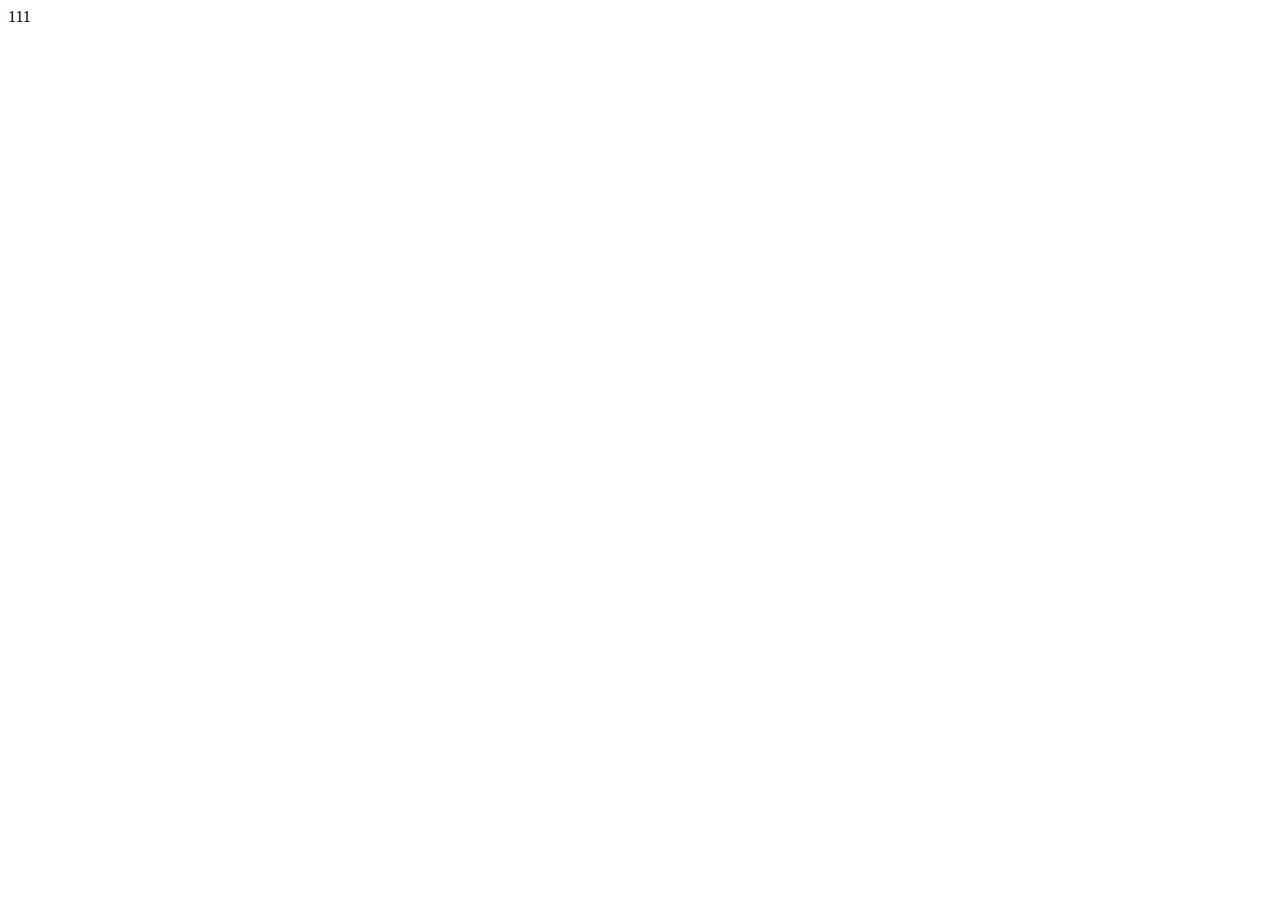
==== src/main/webapp/WEB-INF/views/index.html @ 69e6d798 "三大框架整合" ====
<!DOCTYPE html>
<html lang="zh-cmn-Hans">
<head>
    <meta charset="utf-8">
    <meta name="viewport" content="width=device-width, initial-scale=1.0,maximum-scale=1.0, user-scalable=no"/>
    <meta http-equiv="X-UA-Compatible" content="IE=edge,chrome=1"/>
    <meta name="renderer" content="webkit">
    <meta http-equiv="Cache-Control" content="no-siteapp"/>
    <title>HAHA</title>
</head>
<body>
111
</body>
</html>
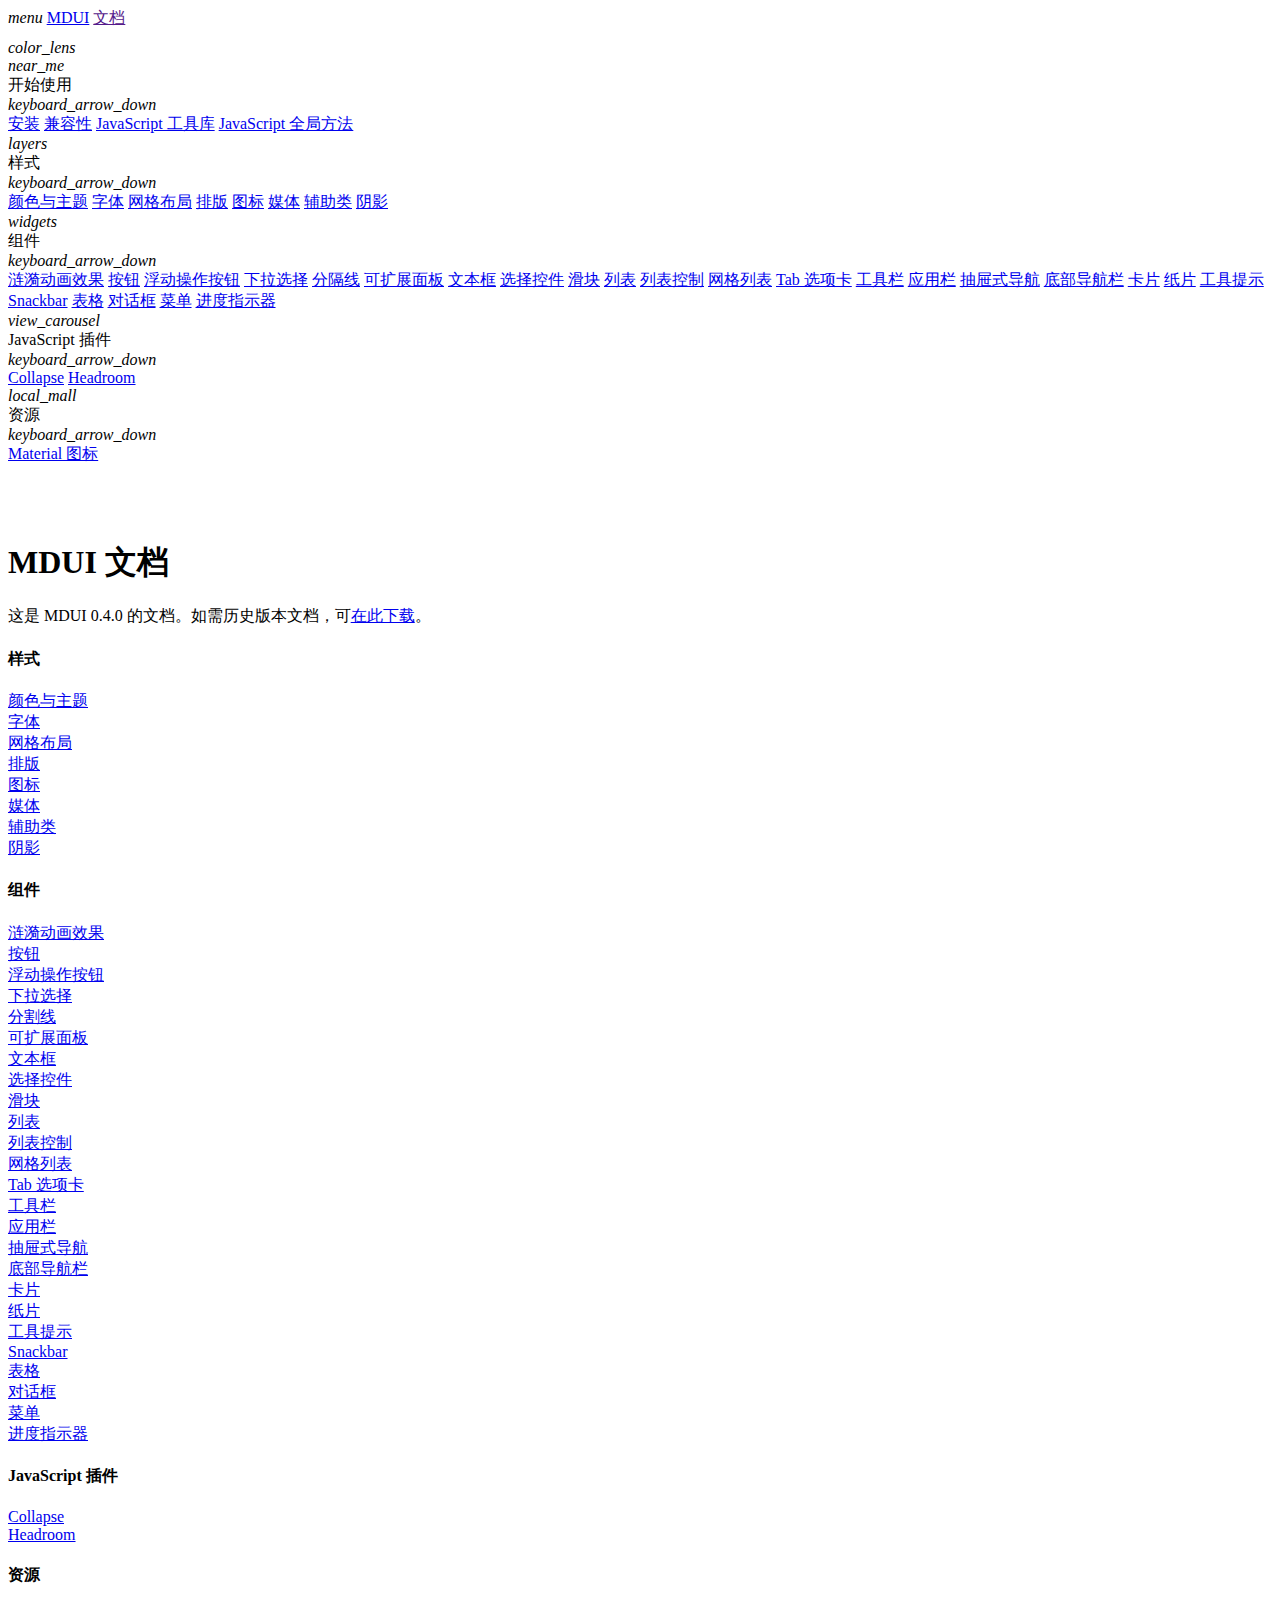
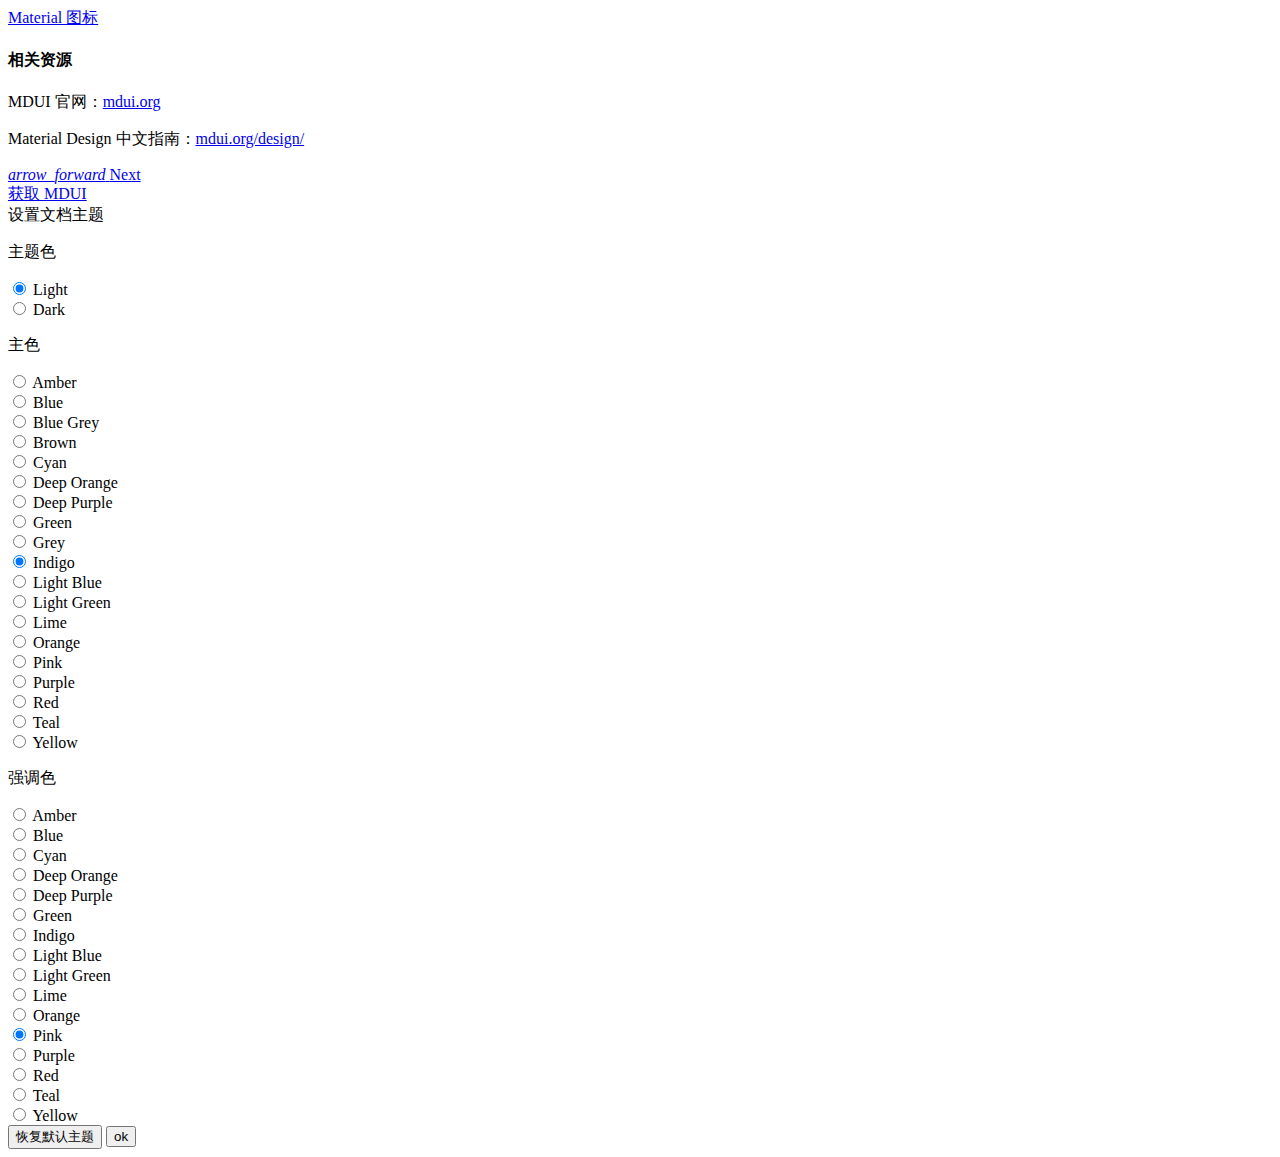
==== commit 2a732aa7: "前端UI框架采用MDUI,添加Swag2支持。后端返回Json数据格式化" ====
--- a/src/main/webapp/WEB-INF/views/index.html
+++ b/src/main/webapp/WEB-INF/views/index.html
@@ -1,14 +1,597 @@
 <!DOCTYPE html>
-<html lang="zh-cmn-Hans">
+<html lang="en">
 <head>
     <meta charset="utf-8">
     <meta name="viewport" content="width=device-width, initial-scale=1.0,maximum-scale=1.0, user-scalable=no"/>
     <meta http-equiv="X-UA-Compatible" content="IE=edge,chrome=1"/>
     <meta name="renderer" content="webkit">
     <meta http-equiv="Cache-Control" content="no-siteapp"/>
-    <title>HAHA</title>
+    <title>文档 - MDUI 开发文档, Material Design 前端框架</title>
+    <link rel="stylesheet" href="/demo/mdui/css/mdui.min.css"/>
+    <link rel="stylesheet" href="/demo/mdui/css/github-gist.css"/>
+    <link rel="stylesheet" href="/demo/mdui/css/railscasts.css"/>
+    <link rel="stylesheet" href="/demo/mdui/css/docs.css"/>
+    <script type="text/javascript">
+        var _paq = _paq || [];
+        _paq.push(['trackPageView']);
+        _paq.push(['enableLinkTracking']);
+        (function() {
+            var u="//analysis.w3cbus.com/";
+            _paq.push(['setTrackerUrl', u+'piwik.php']);
+            _paq.push(['setSiteId', '1']);
+            var d=document, g=d.createElement('script'), s=d.getElementsByTagName('script')[0];
+            g.type='text/javascript'; g.async=true; g.defer=true; g.src=u+'piwik.js'; s.parentNode.insertBefore(g,s);
+        })();
+    </script>
 </head>
-<body>
-111
-</body>
-</html>+<body class="mdui-drawer-body-left mdui-appbar-with-toolbar  mdui-theme-primary-indigo mdui-theme-accent-pink">
+<header class="mdui-appbar mdui-appbar-fixed">
+    <div class="mdui-toolbar mdui-color-theme">
+        <span class="mdui-btn mdui-btn-icon mdui-ripple mdui-ripple-white" mdui-drawer="{target: '#main-drawer', swipe: true}"><i class="mdui-icon material-icons">menu</i></span>
+        <a href="./" class="mdui-typo-headline mdui-hidden-xs">MDUI</a>
+        <a href="" class="mdui-typo-title">文档</a>
+        <div class="mdui-toolbar-spacer"></div>
+        <span class="mdui-btn mdui-btn-icon mdui-ripple mdui-ripple-white" mdui-dialog="{target: '#dialog-docs-theme'}" mdui-tooltip="{content: '设置主题'}"><i class="mdui-icon material-icons">color_lens</i></span>
+        <a href="https://github.com/zdhxiong/mdui" target="_blank" class="mdui-btn mdui-btn-icon mdui-ripple mdui-ripple-white" mdui-tooltip="{content: '查看 Github'}">
+            <svg version="1.1" id="Layer_1" xmlns="http://www.w3.org/2000/svg" xmlns:xlink="http://www.w3.org/1999/xlink" x="0px" y="0px" viewBox="0 0 36 36" enable-background="new 0 0 36 36" xml:space="preserve" class="mdui-icon" style="width: 24px;height:24px;">
+        <path fill-rule="evenodd" clip-rule="evenodd" fill="#ffffff" d="M18,1.4C9,1.4,1.7,8.7,1.7,17.7c0,7.2,4.7,13.3,11.1,15.5
+	c0.8,0.1,1.1-0.4,1.1-0.8c0-0.4,0-1.4,0-2.8c-4.5,1-5.5-2.2-5.5-2.2c-0.7-1.9-1.8-2.4-1.8-2.4c-1.5-1,0.1-1,0.1-1
+	c1.6,0.1,2.5,1.7,2.5,1.7c1.5,2.5,3.8,1.8,4.7,1.4c0.1-1.1,0.6-1.8,1-2.2c-3.6-0.4-7.4-1.8-7.4-8.1c0-1.8,0.6-3.2,1.7-4.4
+	c-0.2-0.4-0.7-2.1,0.2-4.3c0,0,1.4-0.4,4.5,1.7c1.3-0.4,2.7-0.5,4.1-0.5c1.4,0,2.8,0.2,4.1,0.5c3.1-2.1,4.5-1.7,4.5-1.7
+	c0.9,2.2,0.3,3.9,0.2,4.3c1,1.1,1.7,2.6,1.7,4.4c0,6.3-3.8,7.6-7.4,8c0.6,0.5,1.1,1.5,1.1,3c0,2.2,0,3.9,0,4.5
+	c0,0.4,0.3,0.9,1.1,0.8c6.5-2.2,11.1-8.3,11.1-15.5C34.3,8.7,27,1.4,18,1.4z"></path>
+      </svg>
+        </a>
+    </div>
+</header>
+
+<div class="mdui-drawer" id="main-drawer">
+    <div class="mdui-list" mdui-collapse="{accordion: true}" style="margin-bottom: 76px;">
+        <div class="mdui-collapse-item ">
+            <div class="mdui-collapse-item-header mdui-list-item mdui-ripple">
+                <i class="mdui-list-item-icon mdui-icon material-icons mdui-text-color-blue">near_me</i>
+                <div class="mdui-list-item-content">开始使用</div>
+                <i class="mdui-collapse-item-arrow mdui-icon material-icons">keyboard_arrow_down</i>
+            </div>
+            <div class="mdui-collapse-item-body mdui-list">
+                <a href="./download" class="mdui-list-item mdui-ripple ">安装</a>
+                <a href="./compatibility" class="mdui-list-item mdui-ripple ">兼容性</a>
+                <a href="./jq" class="mdui-list-item mdui-ripple ">JavaScript 工具库</a>
+                <a href="./global" class="mdui-list-item mdui-ripple ">JavaScript 全局方法</a>
+            </div>
+        </div>
+
+        <div class="mdui-collapse-item ">
+            <div class="mdui-collapse-item-header mdui-list-item mdui-ripple">
+                <i class="mdui-list-item-icon mdui-icon material-icons mdui-text-color-deep-orange">layers</i>
+                <div class="mdui-list-item-content">样式</div>
+                <i class="mdui-collapse-item-arrow mdui-icon material-icons">keyboard_arrow_down</i>
+            </div>
+            <div class="mdui-collapse-item-body mdui-list">
+                <a href="./color" class="mdui-list-item mdui-ripple ">颜色与主题</a>
+                <a href="./font" class="mdui-list-item mdui-ripple ">字体</a>
+                <a href="./grid" class="mdui-list-item mdui-ripple ">网格布局</a>
+                <a href="./typo" class="mdui-list-item mdui-ripple ">排版</a>
+                <a href="./icon" class="mdui-list-item mdui-ripple ">图标</a>
+                <a href="./media" class="mdui-list-item mdui-ripple ">媒体</a>
+                <a href="./helper" class="mdui-list-item mdui-ripple ">辅助类</a>
+                <a href="./shadow" class="mdui-list-item mdui-ripple ">阴影</a>
+            </div>
+        </div>
+
+        <div class="mdui-collapse-item ">
+            <div class="mdui-collapse-item-header mdui-list-item mdui-ripple">
+                <i class="mdui-list-item-icon mdui-icon material-icons mdui-text-color-green">widgets</i>
+                <div class="mdui-list-item-content">组件</div>
+                <i class="mdui-collapse-item-arrow mdui-icon material-icons">keyboard_arrow_down</i>
+            </div>
+            <div class="mdui-collapse-item-body mdui-list">
+                <a href="./ripple" class="mdui-list-item mdui-ripple ">涟漪动画效果</a>
+                <a href="./button" class="mdui-list-item mdui-ripple ">按钮</a>
+                <a href="./fab" class="mdui-list-item mdui-ripple ">浮动操作按钮</a>
+                <a href="./select" class="mdui-list-item mdui-ripple ">下拉选择</a>
+                <a href="./divider" class="mdui-list-item mdui-ripple ">分隔线</a>
+                <a href="./panel" class="mdui-list-item mdui-ripple ">可扩展面板</a>
+                <a href="./textfield" class="mdui-list-item mdui-ripple ">文本框</a>
+                <a href="./selection_control" class="mdui-list-item mdui-ripple ">选择控件</a>
+                <a href="./slider" class="mdui-list-item mdui-ripple ">滑块</a>
+                <a href="./list" class="mdui-list-item mdui-ripple ">列表</a>
+                <a href="./list_control" class="mdui-list-item mdui-ripple ">列表控制</a>
+                <a href="./grid_list" class="mdui-list-item mdui-ripple ">网格列表</a>
+                <a href="./tab" class="mdui-list-item mdui-ripple ">Tab 选项卡</a>
+                <a href="./toolbar" class="mdui-list-item mdui-ripple ">工具栏</a>
+                <a href="./appbar" class="mdui-list-item mdui-ripple ">应用栏</a>
+                <a href="./drawer" class="mdui-list-item mdui-ripple ">抽屉式导航</a>
+                <a href="./bottom_nav" class="mdui-list-item mdui-ripple ">底部导航栏</a>
+                <a href="./card" class="mdui-list-item mdui-ripple ">卡片</a>
+                <a href="./chip" class="mdui-list-item mdui-ripple ">纸片</a>
+                <a href="./tooltip" class="mdui-list-item mdui-ripple ">工具提示</a>
+                <a href="./snackbar" class="mdui-list-item mdui-ripple ">Snackbar</a>
+                <a href="./table" class="mdui-list-item mdui-ripple ">表格</a>
+                <a href="./dialog" class="mdui-list-item mdui-ripple ">对话框</a>
+                <a href="./menu" class="mdui-list-item mdui-ripple ">菜单</a>
+                <a href="./progress" class="mdui-list-item mdui-ripple ">进度指示器</a>
+            </div>
+        </div>
+
+        <div class="mdui-collapse-item ">
+            <div class="mdui-collapse-item-header mdui-list-item mdui-ripple">
+                <i class="mdui-list-item-icon mdui-icon material-icons mdui-text-color-brown">view_carousel</i>
+                <div class="mdui-list-item-content">JavaScript 插件</div>
+                <i class="mdui-collapse-item-arrow mdui-icon material-icons">keyboard_arrow_down</i>
+            </div>
+            <div class="mdui-collapse-item-body mdui-list">
+                <a href="./collapse" class="mdui-list-item mdui-ripple ">Collapse</a>
+                <a href="./headroom" class="mdui-list-item mdui-ripple ">Headroom</a>
+            </div>
+        </div>
+
+        <div class="mdui-collapse-item ">
+            <div class="mdui-collapse-item-header mdui-list-item mdui-ripple">
+                <i class="mdui-list-item-icon mdui-icon material-icons mdui-text-color-purple">local_mall</i>
+                <div class="mdui-list-item-content">资源</div>
+                <i class="mdui-collapse-item-arrow mdui-icon material-icons">keyboard_arrow_down</i>
+            </div>
+            <div class="mdui-collapse-item-body mdui-list">
+                <a href="./material_icon" class="mdui-list-item mdui-ripple ">Material 图标</a>
+            </div>
+        </div>
+    </div>
+</div>
+
+<a id="anchor-top"></a>
+
+<div class="mdui-container doc-container doc-no-cover">
+    <h1 class="doc-title mdui-text-color-theme">MDUI 文档</h1>
+
+    <div class="doc-chapter">
+        <div class="mdui-typo">
+            <p>这是 MDUI 0.4.0 的文档。如需历史版本文档，可<a href="https://github.com/zdhxiong/mdui-docs-builds/releases" target="_blank">在此下载</a>。</p>
+            <h4 class="doc-article-title">样式</h4>
+        </div>
+        <div class="mdui-row-xs-1 mdui-row-sm-2 mdui-row-md-3 mdui-row-lg-4">
+            <div class="mdui-col mdui-m-b-1">
+                <a href="./color" class="mdui-btn mdui-btn-block mdui-text-left mdui-ripple">颜色与主题</a>
+            </div>
+            <div class="mdui-col mdui-m-b-1">
+                <a href="./font" class="mdui-btn mdui-btn-block mdui-text-left mdui-ripple">字体</a>
+            </div>
+            <div class="mdui-col mdui-m-b-1">
+                <a href="./grid" class="mdui-btn mdui-btn-block mdui-text-left mdui-ripple">网格布局</a>
+            </div>
+            <div class="mdui-col mdui-m-b-1">
+                <a href="./typo" class="mdui-btn mdui-btn-block mdui-text-left mdui-ripple">排版</a>
+            </div>
+            <div class="mdui-col mdui-m-b-1">
+                <a href="./icon" class="mdui-btn mdui-btn-block mdui-text-left mdui-ripple">图标</a>
+            </div>
+            <div class="mdui-col mdui-m-b-1">
+                <a href="./media" class="mdui-btn mdui-btn-block mdui-text-left mdui-ripple">媒体</a>
+            </div>
+            <div class="mdui-col mdui-m-b-1">
+                <a href="./helper" class="mdui-btn mdui-btn-block mdui-text-left mdui-ripple">辅助类</a>
+            </div>
+            <div class="mdui-col mdui-m-b-1">
+                <a href="./shadow" class="mdui-btn mdui-btn-block mdui-text-left mdui-ripple">阴影</a>
+            </div>
+        </div>
+
+        <div class="mdui-typo">
+            <h4 class="doc-article-title">组件</h4>
+        </div>
+        <div class="mdui-row-xs-1 mdui-row-sm-2 mdui-row-md-3 mdui-row-lg-4">
+            <div class="mdui-col mdui-m-b-1">
+                <a href="./ripple" class="mdui-btn mdui-btn-block mdui-text-left mdui-ripple">涟漪动画效果</a>
+            </div>
+            <div class="mdui-col mdui-m-b-1">
+                <a href="./button" class="mdui-btn mdui-btn-block mdui-text-left mdui-ripple">按钮</a>
+            </div>
+            <div class="mdui-col mdui-m-b-1">
+                <a href="./fab" class="mdui-btn mdui-btn-block mdui-text-left mdui-ripple">浮动操作按钮</a>
+            </div>
+            <div class="mdui-col mdui-m-b-1">
+                <a href="./select" class="mdui-btn mdui-btn-block mdui-text-left mdui-ripple">下拉选择</a>
+            </div>
+            <div class="mdui-col mdui-m-b-1">
+                <a href="./divider" class="mdui-btn mdui-btn-block mdui-text-left mdui-ripple">分割线</a>
+            </div>
+            <div class="mdui-col mdui-m-b-1">
+                <a href="./panel" class="mdui-btn mdui-btn-block mdui-text-left mdui-ripple">可扩展面板</a>
+            </div>
+            <div class="mdui-col mdui-m-b-1">
+                <a href="./textfield" class="mdui-btn mdui-btn-block mdui-text-left mdui-ripple">文本框</a>
+            </div>
+            <div class="mdui-col mdui-m-b-1">
+                <a href="./selection_control" class="mdui-btn mdui-btn-block mdui-text-left mdui-ripple">选择控件</a>
+            </div>
+            <div class="mdui-col mdui-m-b-1">
+                <a href="./slider" class="mdui-btn mdui-btn-block mdui-text-left mdui-ripple">滑块</a>
+            </div>
+            <div class="mdui-col mdui-m-b-1">
+                <a href="./list" class="mdui-btn mdui-btn-block mdui-text-left mdui-ripple">列表</a>
+            </div>
+            <div class="mdui-col mdui-m-b-1">
+                <a href="./list_control" class="mdui-btn mdui-btn-block mdui-text-left mdui-ripple">列表控制</a>
+            </div>
+            <div class="mdui-col mdui-m-b-1">
+                <a href="./grid_list" class="mdui-btn mdui-btn-block mdui-text-left mdui-ripple">网格列表</a>
+            </div>
+            <div class="mdui-col mdui-m-b-1">
+                <a href="./tab" class="mdui-btn mdui-btn-block mdui-text-left mdui-ripple">Tab 选项卡</a>
+            </div>
+            <div class="mdui-col mdui-m-b-1">
+                <a href="./toolbar" class="mdui-btn mdui-btn-block mdui-text-left mdui-ripple">工具栏</a>
+            </div>
+            <div class="mdui-col mdui-m-b-1">
+                <a href="./appbar" class="mdui-btn mdui-btn-block mdui-text-left mdui-ripple">应用栏</a>
+            </div>
+            <div class="mdui-col mdui-m-b-1">
+                <a href="./drawer" class="mdui-btn mdui-btn-block mdui-text-left mdui-ripple">抽屉式导航</a>
+            </div>
+            <div class="mdui-col mdui-m-b-1">
+                <a href="./bottom_nav" class="mdui-btn mdui-btn-block mdui-text-left mdui-ripple">底部导航栏</a>
+            </div>
+            <div class="mdui-col mdui-m-b-1">
+                <a href="./card" class="mdui-btn mdui-btn-block mdui-text-left mdui-ripple">卡片</a>
+            </div>
+            <div class="mdui-col mdui-m-b-1">
+                <a href="./chip" class="mdui-btn mdui-btn-block mdui-text-left mdui-ripple">纸片</a>
+            </div>
+            <div class="mdui-col mdui-m-b-1">
+                <a href="./tooltip" class="mdui-btn mdui-btn-block mdui-text-left mdui-ripple">工具提示</a>
+            </div>
+            <div class="mdui-col mdui-m-b-1">
+                <a href="./snackbar" class="mdui-btn mdui-btn-block mdui-text-left mdui-ripple">Snackbar</a>
+            </div>
+            <div class="mdui-col mdui-m-b-1">
+                <a href="./table" class="mdui-btn mdui-btn-block mdui-text-left mdui-ripple">表格</a>
+            </div>
+            <div class="mdui-col mdui-m-b-1">
+                <a href="./dialog" class="mdui-btn mdui-btn-block mdui-text-left mdui-ripple">对话框</a>
+            </div>
+            <div class="mdui-col mdui-m-b-1">
+                <a href="./menu" class="mdui-btn mdui-btn-block mdui-text-left mdui-ripple">菜单</a>
+            </div>
+            <div class="mdui-col mdui-m-b-1">
+                <a href="./progress" class="mdui-btn mdui-btn-block mdui-text-left mdui-ripple">进度指示器</a>
+            </div>
+        </div>
+
+        <div class="mdui-typo">
+            <h4 class="doc-article-title">JavaScript 插件</h4>
+        </div>
+        <div class="mdui-row-xs-1 mdui-row-sm-2 mdui-row-md-3 mdui-row-lg-4">
+            <div class="mdui-col mdui-m-b-1">
+                <a href="./collapse" class="mdui-btn mdui-btn-block mdui-text-left mdui-ripple">Collapse</a>
+            </div>
+            <div class="mdui-col mdui-m-b-1">
+                <a href="./headroom" class="mdui-btn mdui-btn-block mdui-text-left mdui-ripple">Headroom</a>
+            </div>
+        </div>
+
+        <div class="mdui-typo">
+            <h4 class="doc-article-title">资源</h4>
+        </div>
+        <div class="mdui-row-xs-1 mdui-row-sm-2 mdui-row-md-3 mdui-row-lg-4">
+            <div class="mdui-col mdui-m-b-1">
+                <a href="./material_icon" class="mdui-btn mdui-btn-block mdui-text-left mdui-ripple">Material 图标</a>
+            </div>
+        </div>
+
+        <div class="mdui-typo">
+            <h4 class="doc-article-title">相关资源</h4>
+            <p><label>MDUI 官网：<a href="//mdui.org" target="_blank">mdui.org</a></label></p>
+            <p><label>Material Design 中文指南：<a href="//www.mdui.org/design/" target="_blank">mdui.org/design/</a></label></p>
+        </div>
+
+    </div>
+</div>
+
+
+
+<div class="doc-footer-nav mdui-color-theme">
+    <div class="mdui-container">
+        <div class="mdui-row">
+            <div class="mdui-col-xs-2 mdui-col-sm-6 doc-footer-nav-left"></div>
+
+            <a href="./download" class="mdui-ripple mdui-color-theme mdui-col-xs-10 mdui-col-sm-6 doc-footer-nav-right">
+                <div class="doc-footer-nav-text">
+                    <i class="mdui-icon material-icons">arrow_forward</i>
+                    <span class="doc-footer-nav-direction">Next</span>
+                    <div class="doc-footer-nav-chapter">获取 MDUI</div>
+                </div>
+            </a>
+        </div>
+    </div>
+</div>
+
+<div class="mdui-dialog" id="dialog-docs-theme">
+    <div class="mdui-dialog-title">设置文档主题</div>
+    <div class="mdui-dialog-content">
+
+        <p class="mdui-typo-title">主题色</p>
+        <div class="mdui-row-xs-1 mdui-row-sm-2 mdui-row-md-3">
+            <div class="mdui-col">
+                <label class="mdui-radio mdui-m-b-1">
+                    <input type="radio" name="doc-theme-layout" value="" checked/>
+                    <i class="mdui-radio-icon"></i>
+                    Light
+                </label>
+            </div>
+            <div class="mdui-col">
+                <label class="mdui-radio mdui-m-b-1">
+                    <input type="radio" name="doc-theme-layout" value="dark" />
+                    <i class="mdui-radio-icon"></i>
+                    Dark
+                </label>
+            </div>
+        </div>
+
+        <p class="mdui-typo-title mdui-text-color-theme">主色</p>
+        <form class="mdui-row-xs-1 mdui-row-sm-2 mdui-row-md-3">
+            <div class="mdui-col mdui-text-color-amber">
+                <label class="mdui-radio mdui-m-b-1">
+                    <input type="radio" name="doc-theme-primary" value="amber" />
+                    <i class="mdui-radio-icon"></i>
+                    Amber
+                </label>
+            </div>
+            <div class="mdui-col mdui-text-color-blue">
+                <label class="mdui-radio mdui-m-b-1">
+                    <input type="radio" name="doc-theme-primary" value="blue" />
+                    <i class="mdui-radio-icon"></i>
+                    Blue
+                </label>
+            </div>
+            <div class="mdui-col mdui-text-color-blue-grey">
+                <label class="mdui-radio mdui-m-b-1">
+                    <input type="radio" name="doc-theme-primary" value="blue-grey" />
+                    <i class="mdui-radio-icon"></i>
+                    Blue Grey
+                </label>
+            </div>
+            <div class="mdui-col mdui-text-color-brown">
+                <label class="mdui-radio mdui-m-b-1">
+                    <input type="radio" name="doc-theme-primary" value="brown" />
+                    <i class="mdui-radio-icon"></i>
+                    Brown
+                </label>
+            </div>
+            <div class="mdui-col mdui-text-color-cyan">
+                <label class="mdui-radio mdui-m-b-1">
+                    <input type="radio" name="doc-theme-primary" value="cyan" />
+                    <i class="mdui-radio-icon"></i>
+                    Cyan
+                </label>
+            </div>
+            <div class="mdui-col mdui-text-color-deep-orange">
+                <label class="mdui-radio mdui-m-b-1">
+                    <input type="radio" name="doc-theme-primary" value="deep-orange" />
+                    <i class="mdui-radio-icon"></i>
+                    Deep Orange
+                </label>
+            </div>
+            <div class="mdui-col mdui-text-color-deep-purple">
+                <label class="mdui-radio mdui-m-b-1">
+                    <input type="radio" name="doc-theme-primary" value="deep-purple" />
+                    <i class="mdui-radio-icon"></i>
+                    Deep Purple
+                </label>
+            </div>
+            <div class="mdui-col mdui-text-color-green">
+                <label class="mdui-radio mdui-m-b-1">
+                    <input type="radio" name="doc-theme-primary" value="green" />
+                    <i class="mdui-radio-icon"></i>
+                    Green
+                </label>
+            </div>
+            <div class="mdui-col mdui-text-color-grey">
+                <label class="mdui-radio mdui-m-b-1">
+                    <input type="radio" name="doc-theme-primary" value="grey" />
+                    <i class="mdui-radio-icon"></i>
+                    Grey
+                </label>
+            </div>
+            <div class="mdui-col mdui-text-color-indigo">
+                <label class="mdui-radio mdui-m-b-1">
+                    <input type="radio" name="doc-theme-primary" value="indigo" checked/>
+                    <i class="mdui-radio-icon"></i>
+                    Indigo
+                </label>
+            </div>
+            <div class="mdui-col mdui-text-color-light-blue">
+                <label class="mdui-radio mdui-m-b-1">
+                    <input type="radio" name="doc-theme-primary" value="light-blue" />
+                    <i class="mdui-radio-icon"></i>
+                    Light Blue
+                </label>
+            </div>
+            <div class="mdui-col mdui-text-color-light-green">
+                <label class="mdui-radio mdui-m-b-1">
+                    <input type="radio" name="doc-theme-primary" value="light-green" />
+                    <i class="mdui-radio-icon"></i>
+                    Light Green
+                </label>
+            </div>
+            <div class="mdui-col mdui-text-color-lime">
+                <label class="mdui-radio mdui-m-b-1">
+                    <input type="radio" name="doc-theme-primary" value="lime" />
+                    <i class="mdui-radio-icon"></i>
+                    Lime
+                </label>
+            </div>
+            <div class="mdui-col mdui-text-color-orange">
+                <label class="mdui-radio mdui-m-b-1">
+                    <input type="radio" name="doc-theme-primary" value="orange" />
+                    <i class="mdui-radio-icon"></i>
+                    Orange
+                </label>
+            </div>
+            <div class="mdui-col mdui-text-color-pink">
+                <label class="mdui-radio mdui-m-b-1">
+                    <input type="radio" name="doc-theme-primary" value="pink" />
+                    <i class="mdui-radio-icon"></i>
+                    Pink
+                </label>
+            </div>
+            <div class="mdui-col mdui-text-color-purple">
+                <label class="mdui-radio mdui-m-b-1">
+                    <input type="radio" name="doc-theme-primary" value="purple" />
+                    <i class="mdui-radio-icon"></i>
+                    Purple
+                </label>
+            </div>
+            <div class="mdui-col mdui-text-color-red">
+                <label class="mdui-radio mdui-m-b-1">
+                    <input type="radio" name="doc-theme-primary" value="red" />
+                    <i class="mdui-radio-icon"></i>
+                    Red
+                </label>
+            </div>
+            <div class="mdui-col mdui-text-color-teal">
+                <label class="mdui-radio mdui-m-b-1">
+                    <input type="radio" name="doc-theme-primary" value="teal" />
+                    <i class="mdui-radio-icon"></i>
+                    Teal
+                </label>
+            </div>
+            <div class="mdui-col mdui-text-color-yellow">
+                <label class="mdui-radio mdui-m-b-1">
+                    <input type="radio" name="doc-theme-primary" value="yellow" />
+                    <i class="mdui-radio-icon"></i>
+                    Yellow
+                </label>
+            </div>
+        </form>
+
+        <p class="mdui-typo-title mdui-text-color-theme-accent">强调色</p>
+        <form class="mdui-row-xs-1 mdui-row-sm-2 mdui-row-md-3">
+            <div class="mdui-col mdui-text-color-amber">
+                <label class="mdui-radio mdui-m-b-1">
+                    <input type="radio" name="doc-theme-accent" value="amber" />
+                    <i class="mdui-radio-icon"></i>
+                    Amber
+                </label>
+            </div>
+            <div class="mdui-col mdui-text-color-blue">
+                <label class="mdui-radio mdui-m-b-1">
+                    <input type="radio" name="doc-theme-accent" value="blue" />
+                    <i class="mdui-radio-icon"></i>
+                    Blue
+                </label>
+            </div>
+            <div class="mdui-col mdui-text-color-cyan">
+                <label class="mdui-radio mdui-m-b-1">
+                    <input type="radio" name="doc-theme-accent" value="cyan" />
+                    <i class="mdui-radio-icon"></i>
+                    Cyan
+                </label>
+            </div>
+            <div class="mdui-col mdui-text-color-deep-orange">
+                <label class="mdui-radio mdui-m-b-1">
+                    <input type="radio" name="doc-theme-accent" value="deep-orange" />
+                    <i class="mdui-radio-icon"></i>
+                    Deep Orange
+                </label>
+            </div>
+            <div class="mdui-col mdui-text-color-deep-purple">
+                <label class="mdui-radio mdui-m-b-1">
+                    <input type="radio" name="doc-theme-accent" value="deep-purple" />
+                    <i class="mdui-radio-icon"></i>
+                    Deep Purple
+                </label>
+            </div>
+            <div class="mdui-col mdui-text-color-green">
+                <label class="mdui-radio mdui-m-b-1">
+                    <input type="radio" name="doc-theme-accent" value="green" />
+                    <i class="mdui-radio-icon"></i>
+                    Green
+                </label>
+            </div>
+            <div class="mdui-col mdui-text-color-indigo">
+                <label class="mdui-radio mdui-m-b-1">
+                    <input type="radio" name="doc-theme-accent" value="indigo" />
+                    <i class="mdui-radio-icon"></i>
+                    Indigo
+                </label>
+            </div>
+            <div class="mdui-col mdui-text-color-light-blue">
+                <label class="mdui-radio mdui-m-b-1">
+                    <input type="radio" name="doc-theme-accent" value="light-blue" />
+                    <i class="mdui-radio-icon"></i>
+                    Light Blue
+                </label>
+            </div>
+            <div class="mdui-col mdui-text-color-light-green">
+                <label class="mdui-radio mdui-m-b-1">
+                    <input type="radio" name="doc-theme-accent" value="light-green" />
+                    <i class="mdui-radio-icon"></i>
+                    Light Green
+                </label>
+            </div>
+            <div class="mdui-col mdui-text-color-lime">
+                <label class="mdui-radio mdui-m-b-1">
+                    <input type="radio" name="doc-theme-accent" value="lime" />
+                    <i class="mdui-radio-icon"></i>
+                    Lime
+                </label>
+            </div>
+            <div class="mdui-col mdui-text-color-orange">
+                <label class="mdui-radio mdui-m-b-1">
+                    <input type="radio" name="doc-theme-accent" value="orange" />
+                    <i class="mdui-radio-icon"></i>
+                    Orange
+                </label>
+            </div>
+            <div class="mdui-col mdui-text-color-pink">
+                <label class="mdui-radio mdui-m-b-1">
+                    <input type="radio" name="doc-theme-accent" value="pink" checked/>
+                    <i class="mdui-radio-icon"></i>
+                    Pink
+                </label>
+            </div>
+            <div class="mdui-col mdui-text-color-purple">
+                <label class="mdui-radio mdui-m-b-1">
+                    <input type="radio" name="doc-theme-accent" value="purple" />
+                    <i class="mdui-radio-icon"></i>
+                    Purple
+                </label>
+            </div>
+            <div class="mdui-col mdui-text-color-red">
+                <label class="mdui-radio mdui-m-b-1">
+                    <input type="radio" name="doc-theme-accent" value="red" />
+                    <i class="mdui-radio-icon"></i>
+                    Red
+                </label>
+            </div>
+            <div class="mdui-col mdui-text-color-teal">
+                <label class="mdui-radio mdui-m-b-1">
+                    <input type="radio" name="doc-theme-accent" value="teal" />
+                    <i class="mdui-radio-icon"></i>
+                    Teal
+                </label>
+            </div>
+            <div class="mdui-col mdui-text-color-yellow">
+                <label class="mdui-radio mdui-m-b-1">
+                    <input type="radio" name="doc-theme-accent" value="yellow" />
+                    <i class="mdui-radio-icon"></i>
+                    Yellow
+                </label>
+            </div>
+        </form>
+
+    </div>
+    <div class="mdui-divider"></div>
+    <div class="mdui-dialog-actions">
+        <button class="mdui-btn mdui-ripple mdui-float-left" mdui-dialog-cancel>恢复默认主题</button>
+        <button class="mdui-btn mdui-ripple" mdui-dialog-confirm>ok</button>
+    </div>
+</div>
+
+<script src="/demo/mdui/js/smooth-scroll.min.js"></script>
+<script src="/demo/mdui/js/holder.min.js"></script>
+<script src="/demo/mdui/js/highlight.pack.js"></script>
+<script src="/demo/mdui/js/mdui.min.js"></script>
+<script>var $$ = mdui.JQ;</script>
+<script src="/demo/mdui/js/docs.js"></script>
+
